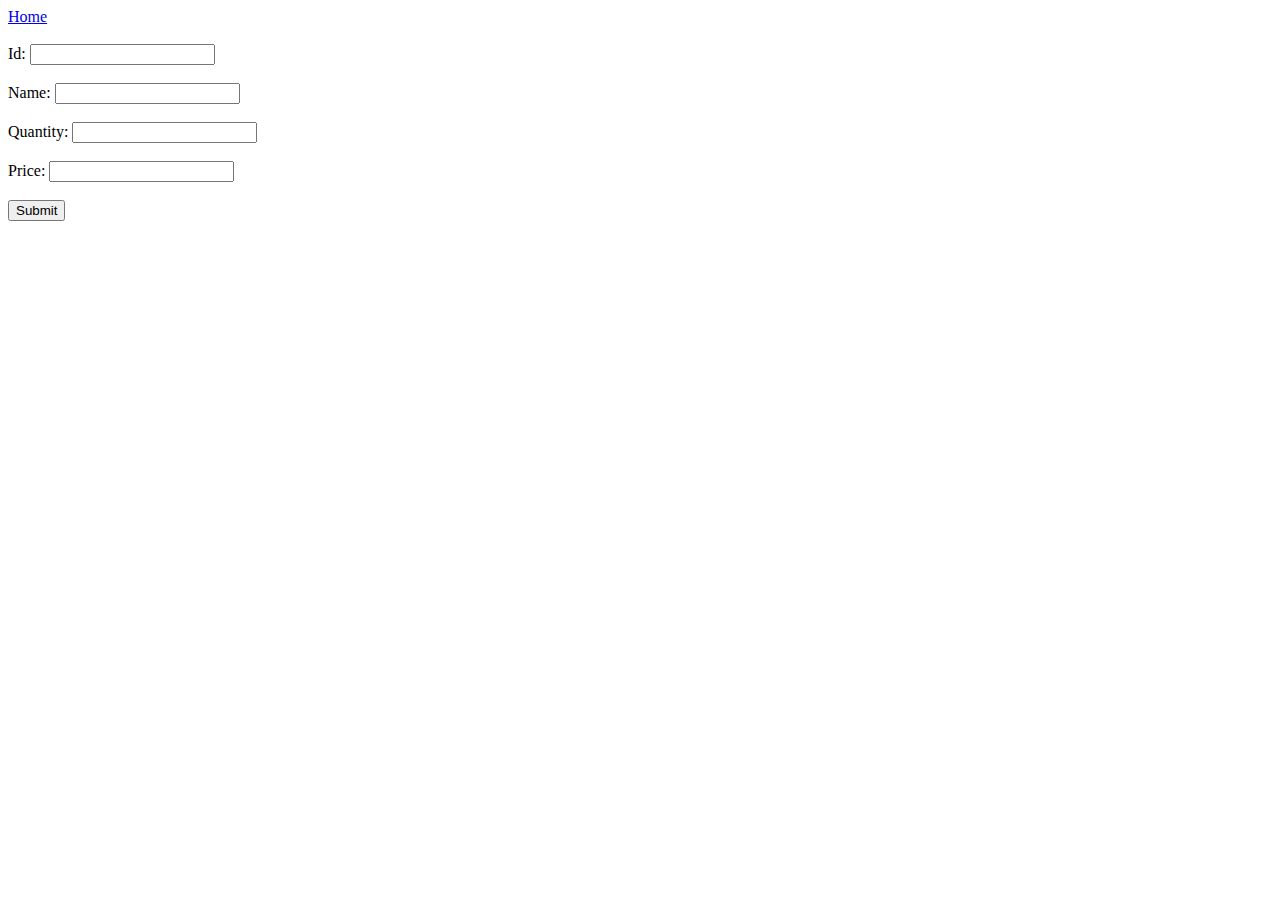
==== crudapp/src/frontend/add_product.html @ 734a7133 "Demo-Project Ready" ====
<!DOCTYPE html>
<html lang="en">

<head>
    <meta charset="UTF-8">
    <meta http-equiv="X-UA-Compatible" content="IE=edge">
    <meta name="viewport" content="width=device-width, initial-scale=1.0">
    <title>Add new Product</title>
</head>

<body>
    <a href="index.html">Home</a><br /><br />
    Id: <input type="text" id="idTxt" /> <br /><br />
    Name: <input type="text" id="name" /> <br /><br />
    Quantity: <input type="text" id="quantity" /> <br /><br />
    Price: <input type="text" id="price" /> <br /><br />
    <input type="button" value="Submit" onclick="sendProduct()" />
    <script>
        const API_URL = 'http://localhost:9191/addProduct';

        function sendProduct() {
            const id = document.getElementById('idTxt').value;
            const name = document.getElementById('name').value;
            const quantity = document.getElementById('quantity').value;
            const price = document.getElementById('price').value;

            console.log("Id: " + id);

            const data = { id, name, quantity, price };

            const options = {
                method: 'POST',
                headers: {
                    'Accept': 'application/json',
                    'Content-Type': 'application/json'
                },
                body: JSON.stringify(data)
            };

            fetch(API_URL, options);
            console.log(data);
        }
    </script>
</body>

</html>
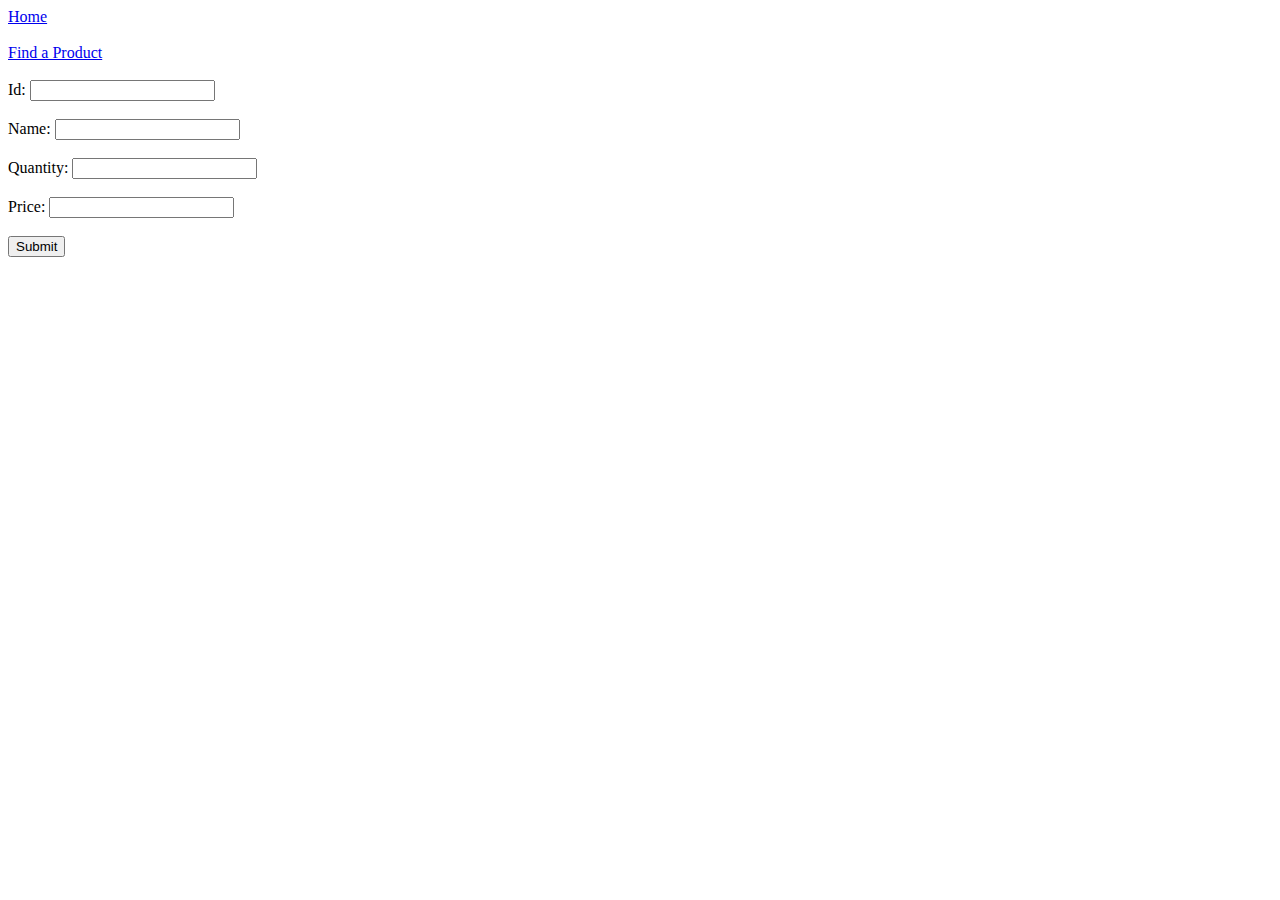
==== commit 4a0c238f: "Improved!" ====
--- a/crudapp/src/frontend/add_product.html
+++ b/crudapp/src/frontend/add_product.html
@@ -10,11 +10,13 @@
 
 <body>
     <a href="index.html">Home</a><br /><br />
+    <a href="find_product.html">Find a Product</a><br /><br />
     Id: <input type="text" id="idTxt" /> <br /><br />
     Name: <input type="text" id="name" /> <br /><br />
     Quantity: <input type="text" id="quantity" /> <br /><br />
     Price: <input type="text" id="price" /> <br /><br />
     <input type="button" value="Submit" onclick="sendProduct()" />
+
     <script>
         const API_URL = 'http://localhost:9191/addProduct';
 
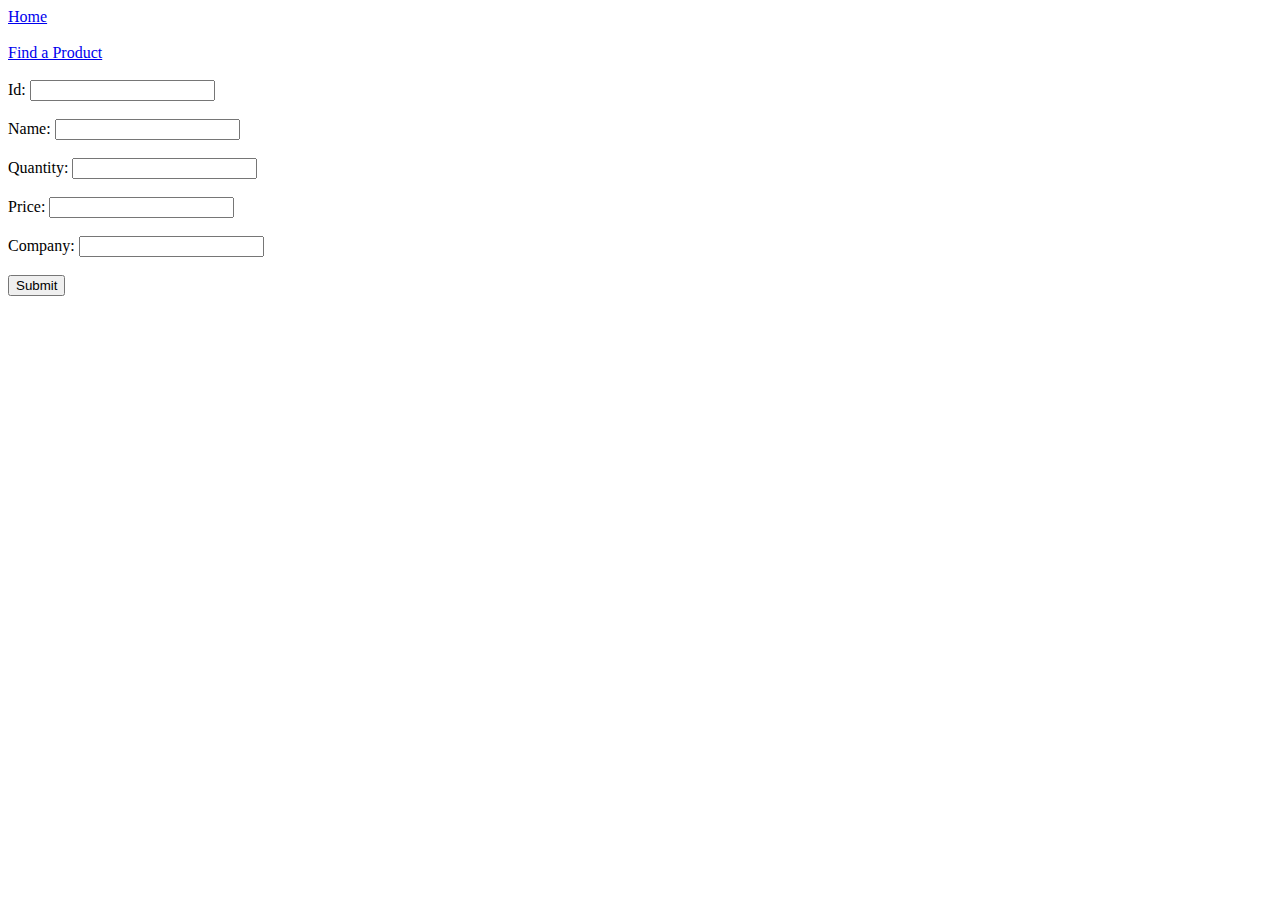
==== commit 619fc3a4: "File Structure revised!" ====
--- a/crudapp/src/frontend/add_product.html
+++ b/crudapp/src/frontend/add_product.html
@@ -15,6 +15,7 @@
     Name: <input type="text" id="name" /> <br /><br />
     Quantity: <input type="text" id="quantity" /> <br /><br />
     Price: <input type="text" id="price" /> <br /><br />
+    Company: <input type="text" id="company" /> <br /><br />
     <input type="button" value="Submit" onclick="sendProduct()" />
 
     <script>
@@ -25,10 +26,11 @@
             const name = document.getElementById('name').value;
             const quantity = document.getElementById('quantity').value;
             const price = document.getElementById('price').value;
+            const company = document.getElementById('company').value;
 
             console.log("Id: " + id);
 
-            const data = { id, name, quantity, price };
+            const data = { id, name, quantity, price, company };
 
             const options = {
                 method: 'POST',
